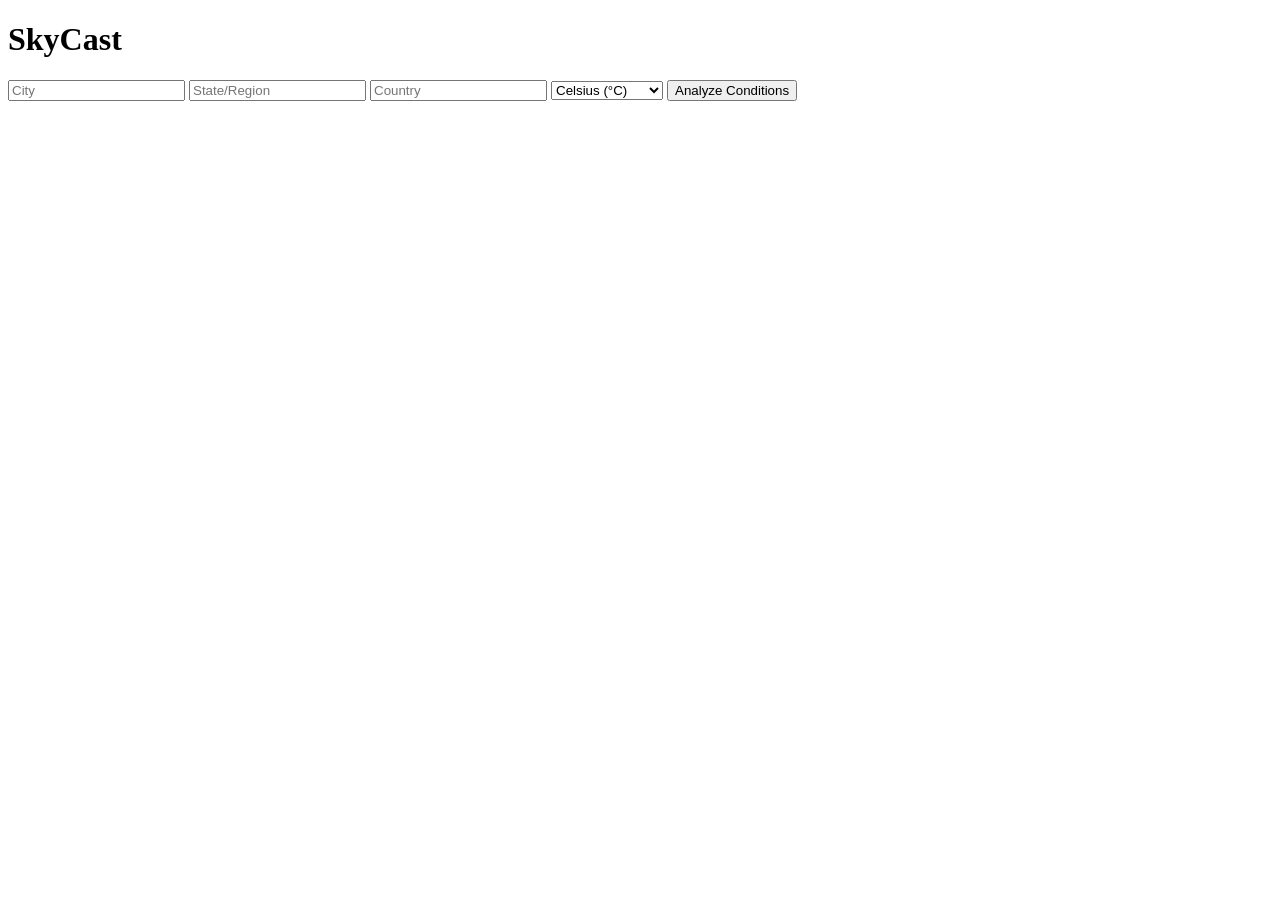
==== templates/index.html @ 91239268 "feat: implement smart autocomplete search and glassmorphic UI overhaul" ====
<!DOCTYPE html>
<html>
<head>
    <title>SkyCast Engine</title>
    <link rel="stylesheet" href="{{ url_for('static', filename='styles.css') }}">
</head>
<body>
    <div class="content">
        <h1>SkyCast</h1>
        <form action="/weather_details" method="get">
            <input type="text" id="cityInput" name="city" list="suggestions" placeholder="City" autocomplete="off" required>
            <datalist id="suggestions"></datalist>

            <input type="text" id="stateInput" name="state" placeholder="State/Region">
            <input type="text" id="countryInput" name="country" placeholder="Country">
            
            <select name="unit">
                <option value="metric">Celsius (°C)</option>
                <option value="imperial">Fahrenheit (°F)</option>
            </select>
            <button type="submit">Analyze Conditions</button>
        </form>
    </div>

    <script>
        const cityInput = document.getElementById('cityInput');
        const suggestions = document.getElementById('suggestions');
        const stateInput = document.getElementById('stateInput');
        const countryInput = document.getElementById('countryInput');

        // Fetch suggestions as you type
        cityInput.addEventListener('input', async (e) => {
            const val = e.target.value;
            
            // If the user selects a full string from the dropdown, parse it
            if (val.includes(',')) {
                const parts = val.split(',');
                if (parts.length >= 3) {
                    cityInput.value = parts[0].trim();
                    stateInput.value = parts[1].trim();
                    countryInput.value = parts[2].trim();
                    return; // Stop searching once we've picked one
                }
            }

            if (val.length < 2) return;

            try {
                const res = await fetch(`/search_suggest?q=${val}`);
                const data = await res.json();
                
                suggestions.innerHTML = '';
                data.forEach(item => {
                    const option = document.createElement('option');
                    // Label shows the user the options, Value fills the boxes
                    option.value = `${item.name}, ${item.region}, ${item.country}`;
                    suggestions.appendChild(option);
                });
            } catch (err) {
                console.error("Search fetch failed");
            }
        });
    </script>
</body>
</html>
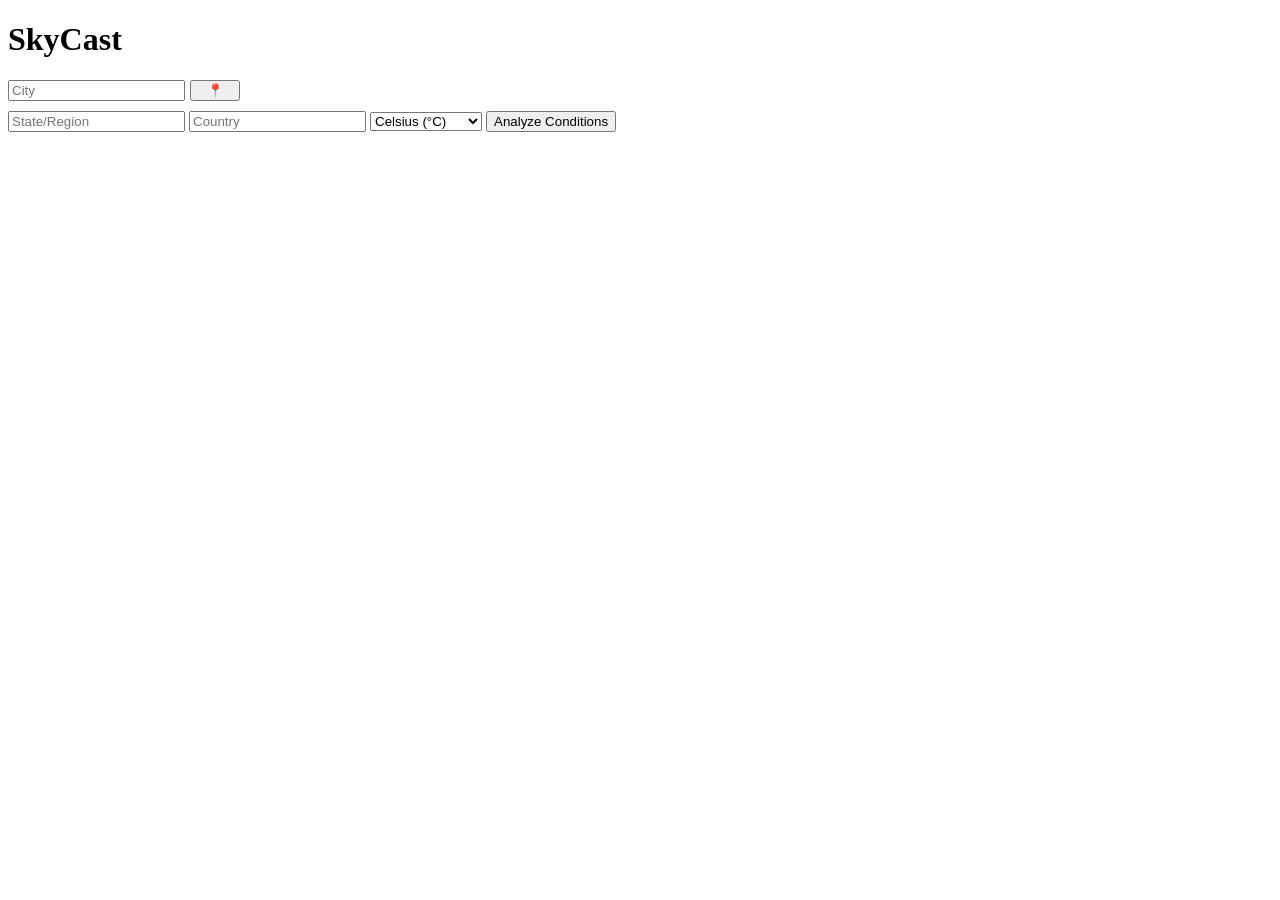
==== commit e857f3d1: "final: complete feature set with GPS, 7-day forecast, and responsive grid UI" ====
--- a/templates/index.html
+++ b/templates/index.html
@@ -8,12 +8,13 @@
     <div class="content">
         <h1>SkyCast</h1>
         <form action="/weather_details" method="get">
-            <input type="text" id="cityInput" name="city" list="suggestions" placeholder="City" autocomplete="off" required>
+            <div style="display: flex; gap: 5px; margin-bottom: 10px;">
+                <input type="text" id="cityInput" name="city" list="suggestions" placeholder="City" autocomplete="off" required>
+                <button type="button" id="locationBtn" style="width: 50px; margin: 0; padding: 0;">📍</button>
+            </div>
             <datalist id="suggestions"></datalist>
-
             <input type="text" id="stateInput" name="state" placeholder="State/Region">
             <input type="text" id="countryInput" name="country" placeholder="Country">
-            
             <select name="unit">
                 <option value="metric">Celsius (°C)</option>
                 <option value="imperial">Fahrenheit (°F)</option>
@@ -28,36 +29,40 @@
         const stateInput = document.getElementById('stateInput');
         const countryInput = document.getElementById('countryInput');
 
-        // Fetch suggestions as you type
         cityInput.addEventListener('input', async (e) => {
             const val = e.target.value;
-            
-            // If the user selects a full string from the dropdown, parse it
             if (val.includes(',')) {
                 const parts = val.split(',');
                 if (parts.length >= 3) {
                     cityInput.value = parts[0].trim();
                     stateInput.value = parts[1].trim();
                     countryInput.value = parts[2].trim();
-                    return; // Stop searching once we've picked one
+                    return;
                 }
             }
+            if (val.length < 2) return;
+            const res = await fetch(`/search_suggest?q=${val}`);
+            const data = await res.json();
+            suggestions.innerHTML = '';
+            data.forEach(item => {
+                const opt = document.createElement('option');
+                opt.value = `${item.name}, ${item.region}, ${item.country}`;
+                suggestions.appendChild(opt);
+            });
+        });
 
-            if (val.length < 2) return;
-
-            try {
-                const res = await fetch(`/search_suggest?q=${val}`);
-                const data = await res.json();
-                
-                suggestions.innerHTML = '';
-                data.forEach(item => {
-                    const option = document.createElement('option');
-                    // Label shows the user the options, Value fills the boxes
-                    option.value = `${item.name}, ${item.region}, ${item.country}`;
-                    suggestions.appendChild(option);
+        document.getElementById('locationBtn').addEventListener('click', () => {
+            if (navigator.geolocation) {
+                navigator.geolocation.getCurrentPosition(async (pos) => {
+                    const q = `${pos.coords.latitude},${pos.coords.longitude}`;
+                    const res = await fetch(`/search_suggest?q=${q}`);
+                    const data = await res.json();
+                    if (data.length > 0) {
+                        cityInput.value = data[0].name;
+                        stateInput.value = data[0].region;
+                        countryInput.value = data[0].country;
+                    }
                 });
-            } catch (err) {
-                console.error("Search fetch failed");
             }
         });
     </script>
